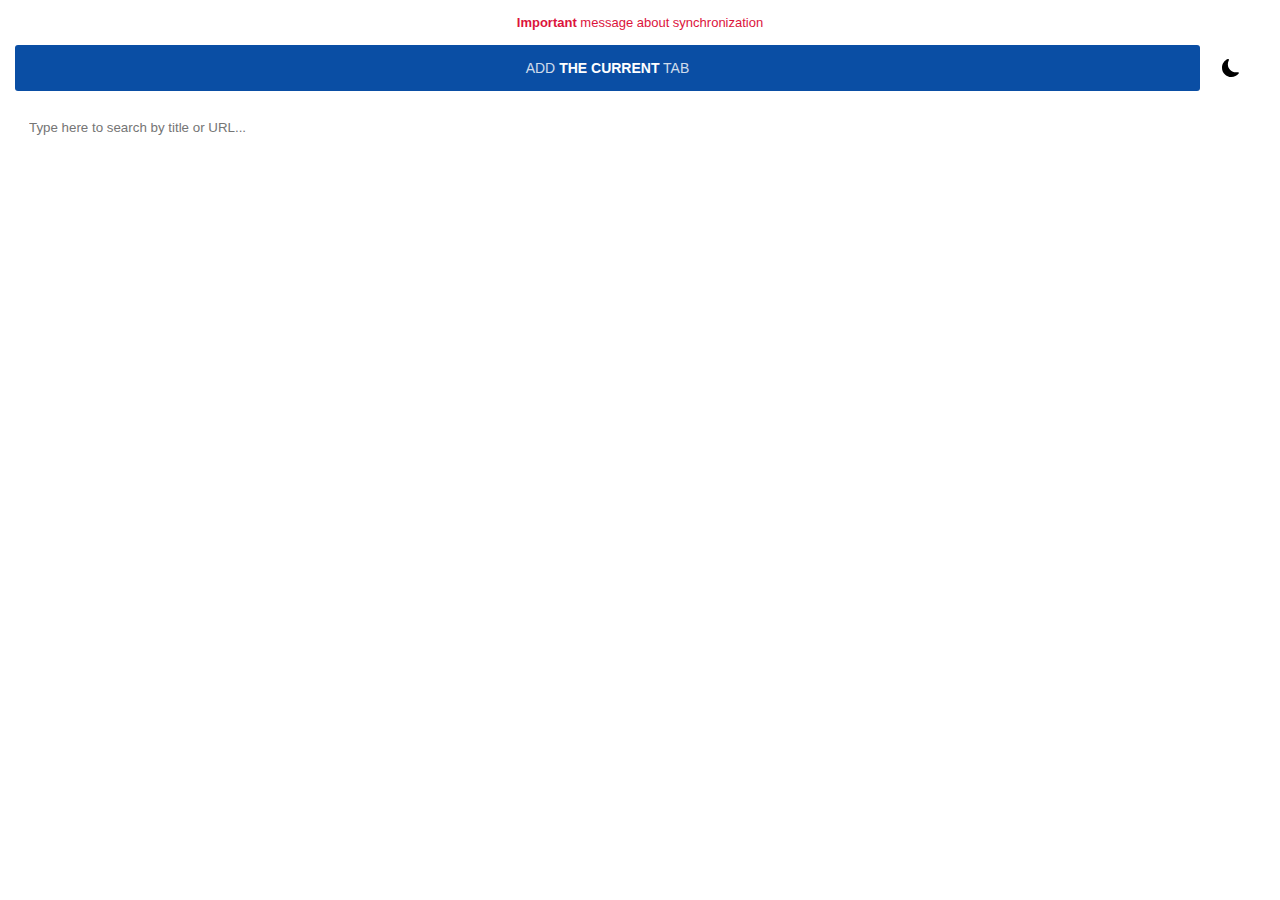
==== src/index.html @ 744bd23e "Add sync with Firefox account" ====
<!DOCTYPE html>
<html lang="en">
<head>
  <meta charset="UTF-8">
  <meta name="viewport" content="width=device-width, initial-scale=1.0">
  <link rel="stylesheet" href="css/style.css">
</head>
<body>
  <header>
    <a class="aboutsyncBTN" href="#"><strong>Important</strong> message about synchronization</a>
    <div class="aboutsync">
      <p>This addon use <b>sync with Firefox account</b>, if you <b>don't have a Firefox account with sync activated</b>, you can use this addon normaly, the data will be store <b>in the local storage</b>. So if <b>you use sync with Firefox Account</b>, may be sure "addons" is synchronize. <b>Firefox takes maybe 5-10min to sync data of addons automaticely</b>, if you want to be sure that the data is sync, <b>I recommend to synchronize it manualy</b> to be sure that <b>the data is sync</b>.</p>
      <p class="opacity" style="margin-top: 5px;"><small>If you have any questions or recommandations, you can send me an email on <b>hi@sp4ceMan.xyz</b>, have fun !</small></p>
      <a href="#" class="aboutsync__gotit"><b>I understand</b> and <b>hide this message</b></a>
    </div>
    <section class="addAndTheme">
      <button id="add">
        <span class="opacity">Add</span> <strong>the current</strong> <span class="opacity">tab</span>
      </button>
      <button id="theme" class="btn">
        <svg class="theme__dark" xmlns="http://www.w3.org/2000/svg" width="18" viewBox="0 0 16 16">
          <path d="M6 .278a.77.77 0 0 1 .08.858 7.2 7.2 0 0 0-.878 3.46c0 4.021 3.278 7.277 7.318 7.277q.792-.001 1.533-.16a.79.79 0 0 1 .81.316.73.73 0 0 1-.031.893A8.35 8.35 0 0 1 8.344 16C3.734 16 0 12.286 0 7.71 0 4.266 2.114 1.312 5.124.06A.75.75 0 0 1 6 .278"/>
        </svg>
        <svg class="theme__light" xmlns="http://www.w3.org/2000/svg" width="18" viewBox="0 0 16 16">
          <path d="M8 11a3 3 0 1 1 0-6 3 3 0 0 1 0 6m0 1a4 4 0 1 0 0-8 4 4 0 0 0 0 8M8 0a.5.5 0 0 1 .5.5v2a.5.5 0 0 1-1 0v-2A.5.5 0 0 1 8 0m0 13a.5.5 0 0 1 .5.5v2a.5.5 0 0 1-1 0v-2A.5.5 0 0 1 8 13m8-5a.5.5 0 0 1-.5.5h-2a.5.5 0 0 1 0-1h2a.5.5 0 0 1 .5.5M3 8a.5.5 0 0 1-.5.5h-2a.5.5 0 0 1 0-1h2A.5.5 0 0 1 3 8m10.657-5.657a.5.5 0 0 1 0 .707l-1.414 1.415a.5.5 0 1 1-.707-.708l1.414-1.414a.5.5 0 0 1 .707 0m-9.193 9.193a.5.5 0 0 1 0 .707L3.05 13.657a.5.5 0 0 1-.707-.707l1.414-1.414a.5.5 0 0 1 .707 0m9.193 2.121a.5.5 0 0 1-.707 0l-1.414-1.414a.5.5 0 0 1 .707-.707l1.414 1.414a.5.5 0 0 1 0 .707M4.464 4.465a.5.5 0 0 1-.707 0L2.343 3.05a.5.5 0 1 1 .707-.707l1.414 1.414a.5.5 0 0 1 0 .708"/>
        </svg>
      </button>
    </section>
    <form class="search">
      <input type="text" name="search" class="search__input" placeholder="Type here to search by title or URL...">
      <button class="search__clear" type="button">
        <svg xmlns="http://www.w3.org/2000/svg" width="24" fill="#fff" class="bi bi-x" viewBox="0 0 16 16">
          <path d="M4.646 4.646a.5.5 0 0 1 .708 0L8 7.293l2.646-2.647a.5.5 0 0 1 .708.708L8.707 8l2.647 2.646a.5.5 0 0 1-.708.708L8 8.707l-2.646 2.647a.5.5 0 0 1-.708-.708L7.293 8 4.646 5.354a.5.5 0 0 1 0-.708"/>
        </svg>
      </button>
    </form>
  </header>
  <ul id="app"></ul>
  <script src="js/app.js"></script>
  <script src="js/theme.js"></script>
  <script src="js/aboutsync.js"></script>
</body>
</html>
---- src/css/style.css ----
:root[data-theme="dark"] {
  --main-background-color: #000000;
  --text-color: #e1e1e1;
  --btn-background-color: rgba(255, 255, 255, 0.2);
  --btn-background-color-hover: rgba(255, 255, 255, 0.3);
  --list-background-color: #1c1c1c;
  --list-even-background-color: #313131;
  --list-background-color-hover: #0a4ea4;
  --search-input-background-color: rgba(255, 255, 255, 0.2);
  --search-input-background-color-focus: rgba(255, 255, 255, 0.3);
}

:root[data-theme="light"] {
  --main-background-color: #fff;
  --text-color: #000;
  --btn-background-color: rgba(0, 0, 0, 0.1);
  --btn-background-color-hover: rgba(0, 0, 0, 0.2);
  --list-background-color: #f0f0f0;
  --list-even-background-color: #d8d8d8;
  --list-background-color-hover: #b3d4ff;
  --search-input-background-color: rgba(0, 0, 0, 0.1);
  --search-input-background-color-focus: rgba(0, 0, 0, 0.2);
}

:root {
  --border-radius: 3px;
}

body {
  font-family: 'Segoe UI', Tahoma, Geneva, Verdana, sans-serif;
  background-color: var(--main-background-color);
  color: var(--text-color);
  font-size: 14px;
  margin: 0;
  padding: 0;
}

a {
  color: var(--text-color);
}

header {
  display: flex;
  flex-direction: column;
  gap: 15px;
  margin: 15px 15px;
}

.addAndTheme {
  display: flex;
  gap: 15px;
}

.search {
  position: relative;
}

.search__input {
  padding: 14px;
  background-color: var(--search-input-background-color);
  border: 0;
  border-radius: var(--border-radius);
  color: var(--text-color);
  width: 100%;
  padding-right: 65px;
}

.search__input:focus {
  outline: none;
  background-color: var(--search-input-background-color-focus);
}

.search__clear {
  position: absolute;
  top: 8px;
  right: 8px;
  bottom: 8px;
  background-color: #c6225b;
  border: 0;
  border-radius: var(--border-radius);
  color: #fff;
  padding: 2px 2px 0px 2px;
  display: none;
}

.search__clear:hover {
  background-color: #f20658;
  cursor: pointer;
}

#theme {
  width: 50px;
  display: flex;
  align-items: center;
  justify-content: center;
  border: 0;
  border-radius: var(--border-radius);
  cursor: pointer;
}

.theme__dark {
  fill: #000;
}

.theme__light {
  fill: #fff;
}

.opacity {
  opacity: .8;
}

#app {
  list-style-type: none;
  padding: 0;
  margin: 0;
  overflow: hidden;
}

#app li {
  display: flex;
  justify-content: space-between;
  cursor: pointer;
  align-items: center;
  background-color: var(--list-background-color);
  transition: background-color 0s ease-out;
}

#app li:hover {
  background-color: var(--list-background-color-hover)!important;
}

#app li:nth-child(even) {
  background-color: var(--list-even-background-color);
}

#app li a {
  text-decoration: none;
  display: flex;
  padding: 10px 15px;
  gap: 10px;
  align-items: center;
  overflow: hidden;
  flex: 1;
}

.favicon {
  width: 28px;
  display: flex;
  flex: 0 0 auto;
  & img {
    width: 100%;
    border-radius: var(--border-radius);
  }
}

.informations {
  overflow: hidden;
  .title {
    text-overflow: ellipsis;
    overflow: hidden;
    text-wrap: nowrap;
    font-weight: 600;
  }
  .url {
    opacity: 0.6;
    font-size: 0.9em;
    text-overflow: ellipsis;
    overflow: hidden;
    text-wrap: nowrap;
  }
}

.btn {
  background-color: var(--btn-background-color);
}

.btn:hover {
  background-color: var(--btn-background-color-hover);
}

.delete {
  margin-right: 10px;
  border: 0;
  cursor: pointer;
  border-radius: var(--border-radius);
  padding: 6px 10px;
  color: var(--text-color);
}

.confirmDelete, .confirmDelete:hover {
  background-color: #c6225b;
  color: #fff;
}

#add {
  background-color: #0a4ea4;
  color: #ffffff;
  cursor: pointer;
  padding: 15px 15px;
  border: 0;
  font-size: 1em;
  border-radius: var(--border-radius);
  text-align: center;
  text-transform: uppercase;
  flex: 1;
}

#add:hover {
  background-color: #0f66d9;
}

.aboutsync {
  background-color: crimson;
  color: #fff;
  padding: 15px;
  border-radius: var(--border-radius);
  display: none;
}

.aboutsync p {
  margin: 0;
  padding: 0;
}

.aboutsync__gotit {
  background-color: yellow;
  display: block;
  text-align: center;
  padding: 10px;
  text-decoration: none;
  margin-top: 12px;
  border-radius: var(--border-radius);
  color: #000;
}

.aboutsync__gotit:hover {
  background-color: rgb(255, 255, 226);
}

.aboutsyncBTN {
  text-decoration: none;
  color: crimson;
  text-align: center;
  font-size: small;
}

.aboutsyncBTN:hover {
  color: rgb(239, 10, 56);
}
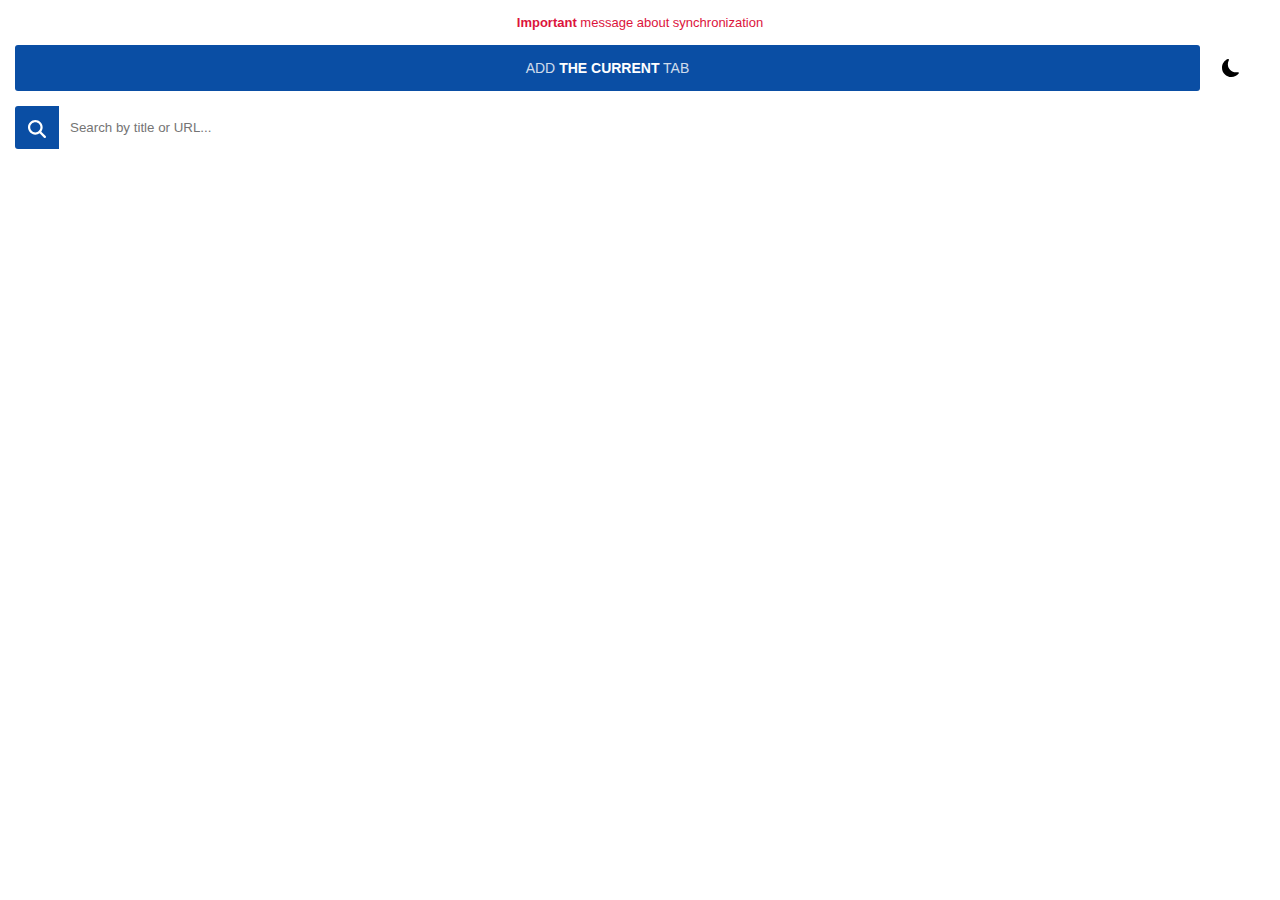
==== commit 2b545c12: "Update add icon search" ====
--- a/src/index.html
+++ b/src/index.html
@@ -9,8 +9,8 @@
   <header>
     <a class="aboutsyncBTN" href="#"><strong>Important</strong> message about synchronization</a>
     <div class="aboutsync">
-      <p>This addon use <b>sync with Firefox account</b>, if you <b>don't have a Firefox account with sync activated</b>, you can use this addon normaly, the data will be store <b>in the local storage</b>. So if <b>you use sync with Firefox Account</b>, may be sure "addons" is synchronize. <b>Firefox takes maybe 5-10min to sync data of addons automaticely</b>, if you want to be sure that the data is sync, <b>I recommend to synchronize it manualy</b> to be sure that <b>the data is sync</b>.</p>
-      <p class="opacity" style="margin-top: 5px;"><small>If you have any questions or recommandations, you can send me an email on <b>hi@sp4ceMan.xyz</b>, have fun !</small></p>
+      <p>This add-on uses <b>synchronization with Firefox Account</b>. If you <b>don't have a Firefox Account with synchronization enabled</b>, you can use this add-on <b>normally</b>. However, <b>if you are using the synchronization with Firefox Account</b>, make sure that <b>"Add-ons"</b> are <b>synced</b>. <b>Firefox</b> can take <b>5-10 minutes</b> to <b>synchronize automatically</b> add-on data. If you want <b>to be sure</b> that <b>the data</b> is <b>synced</b>, I <b>recommend to synchronize</b> it <b>manually</b>. Each time <b>the browser</b> is opened, a <b>synchronization</b> is performed.</p>
+      <p style="margin-top: 5px;user-select: text;"><span class="opacity"><small>If you have any questions or recommandations, you can send me an email on</span> <b>hi@sp4ceMan.xyz</b><span class="opacity">, have fun !</span></small></p>
       <a href="#" class="aboutsync__gotit"><b>I understand</b> and <b>hide this message</b></a>
     </div>
     <section class="addAndTheme">
@@ -27,7 +27,12 @@
       </button>
     </section>
     <form class="search">
-      <input type="text" name="search" class="search__input" placeholder="Type here to search by title or URL...">
+      <div class="search__icon">
+        <svg width="18"viewBox="0 0 16 16" xmlns="http://www.w3.org/2000/svg" fill="currentColor">
+          <path d="M10.334,11.798C9.261,12.575 7.942,13.034 6.517,13.034C2.92,13.034 0,10.114 0,6.517C0,2.92 2.92,0 6.517,0C10.114,0 13.034,2.92 13.034,6.517C13.034,7.942 12.575,9.261 11.798,10.334L15.697,14.233C16.101,14.637 16.101,15.293 15.697,15.697C15.293,16.101 14.637,16.101 14.233,15.697L10.334,11.798ZM6.517,1.983C4.015,1.983 1.983,4.015 1.983,6.517C1.983,9.019 4.015,11.05 6.517,11.05C9.019,11.05 11.05,9.019 11.05,6.517C11.05,4.015 9.019,1.983 6.517,1.983Z"/>
+        </svg>
+      </div>
+      <input type="text" name="search" class="search__input" placeholder="Search by title or URL...">
       <button class="search__clear" type="button">
         <svg xmlns="http://www.w3.org/2000/svg" width="24" fill="#fff" class="bi bi-x" viewBox="0 0 16 16">
           <path d="M4.646 4.646a.5.5 0 0 1 .708 0L8 7.293l2.646-2.647a.5.5 0 0 1 .708.708L8.707 8l2.647 2.646a.5.5 0 0 1-.708.708L8 8.707l-2.646 2.647a.5.5 0 0 1-.708-.708L7.293 8 4.646 5.354a.5.5 0 0 1 0-.708"/>
--- a/src/css/style.css
+++ b/src/css/style.css
@@ -1,25 +1,25 @@
 :root[data-theme="dark"] {
-  --main-background-color: #000000;
+  --primary-color: #000000;
+  --secondary-color: #313131;
+  --secondary-color-hover: #3e3e3e;
   --text-color: #e1e1e1;
-  --btn-background-color: rgba(255, 255, 255, 0.2);
-  --btn-background-color-hover: rgba(255, 255, 255, 0.3);
-  --list-background-color: #1c1c1c;
-  --list-even-background-color: #313131;
+  --list-background-color: var(--secondary-color);
   --list-background-color-hover: #0a4ea4;
-  --search-input-background-color: rgba(255, 255, 255, 0.2);
-  --search-input-background-color-focus: rgba(255, 255, 255, 0.3);
+  --btn-delete-background-color: rgba(255, 255, 255, 0.2);
+  --btn-delete-background-color-hover: rgba(255, 255, 255, 0.3);
+  --background-pattern: url(../images/pattern_white.png);
 }
 
 :root[data-theme="light"] {
-  --main-background-color: #fff;
+  --primary-color: #fff;
+  --secondary-color: #e5e5e5;
+  --secondary-color-hover: #cccccc;
   --text-color: #000;
-  --btn-background-color: rgba(0, 0, 0, 0.1);
-  --btn-background-color-hover: rgba(0, 0, 0, 0.2);
-  --list-background-color: #f0f0f0;
-  --list-even-background-color: #d8d8d8;
-  --list-background-color-hover: #b3d4ff;
-  --search-input-background-color: rgba(0, 0, 0, 0.1);
-  --search-input-background-color-focus: rgba(0, 0, 0, 0.2);
+  --list-background-color: var(--secondary-color);
+  --list-background-color-hover: #ffe494;
+  --btn-delete-background-color: rgba(255,255,255,.8);
+  --btn-delete-background-color-hover: rgba(255,255,255,1);
+  --background-pattern: url(../images/pattern_black.png);
 }
 
 :root {
@@ -28,7 +28,7 @@
 
 body {
   font-family: 'Segoe UI', Tahoma, Geneva, Verdana, sans-serif;
-  background-color: var(--main-background-color);
+  background-color: var(--primary-color);
   color: var(--text-color);
   font-size: 14px;
   margin: 0;
@@ -43,7 +43,7 @@
   display: flex;
   flex-direction: column;
   gap: 15px;
-  margin: 15px 15px;
+  margin: 15px 15px 15px 15px;
 }
 
 .addAndTheme {
@@ -53,21 +53,36 @@
 
 .search {
   position: relative;
+  overflow: hidden;
+  border-radius: var(--border-radius);
+}
+
+.search__icon {
+  position: absolute;
+  background-color: #0a4ea4;
+  color: white;
+  height: 44px;
+  width: 44px;
+  align-content: center;
+  text-align: center;
+}
+
+.search__icon svg {
+  position: relative;
+  top: 2px;
 }
 
 .search__input {
-  padding: 14px;
-  background-color: var(--search-input-background-color);
-  border: 0;
-  border-radius: var(--border-radius);
+  padding: 14px 55px 14px 55px;
+  background-color: var(--secondary-color);
+  border: 0;
   color: var(--text-color);
   width: 100%;
-  padding-right: 65px;
 }
 
 .search__input:focus {
   outline: none;
-  background-color: var(--search-input-background-color-focus);
+  background-color: var(--secondary-color-hover);
 }
 
 .search__clear {
@@ -96,6 +111,8 @@
   border: 0;
   border-radius: var(--border-radius);
   cursor: pointer;
+  background-image: var(--background-pattern);
+  background-repeat: repeat-x;
 }
 
 .theme__dark {
@@ -123,21 +140,25 @@
   cursor: pointer;
   align-items: center;
   background-color: var(--list-background-color);
-  transition: background-color 0s ease-out;
+  margin: 0 15px 10px 15px;
+  border-radius: var(--border-radius);
+  background-image: var(--background-pattern);
+  background-repeat: repeat-x;
 }
 
 #app li:hover {
   background-color: var(--list-background-color-hover)!important;
-}
-
-#app li:nth-child(even) {
-  background-color: var(--list-even-background-color);
+  transition: background-color 0.15s ease;
+}
+
+#app li:last-child {
+  margin-bottom: 15px;
 }
 
 #app li a {
   text-decoration: none;
   display: flex;
-  padding: 10px 15px;
+  padding: 10px 12px;
   gap: 10px;
   align-items: center;
   overflow: hidden;
@@ -172,20 +193,25 @@
 }
 
 .btn {
-  background-color: var(--btn-background-color);
+  background-color: var(--secondary-color);
 }
 
 .btn:hover {
-  background-color: var(--btn-background-color-hover);
+  background-color: var(--secondary-color-hover);
 }
 
 .delete {
-  margin-right: 10px;
+  margin-right: 12px;
   border: 0;
   cursor: pointer;
   border-radius: var(--border-radius);
   padding: 6px 10px;
   color: var(--text-color);
+  background-color: var(--btn-delete-background-color);
+}
+
+.delete:hover {
+  background-color: var(--btn-delete-background-color-hover);
 }
 
 .confirmDelete, .confirmDelete:hover {
@@ -204,6 +230,8 @@
   text-align: center;
   text-transform: uppercase;
   flex: 1;
+  background-image: url(../images/pattern_white.png);
+  background-repeat: repeat-x;
 }
 
 #add:hover {
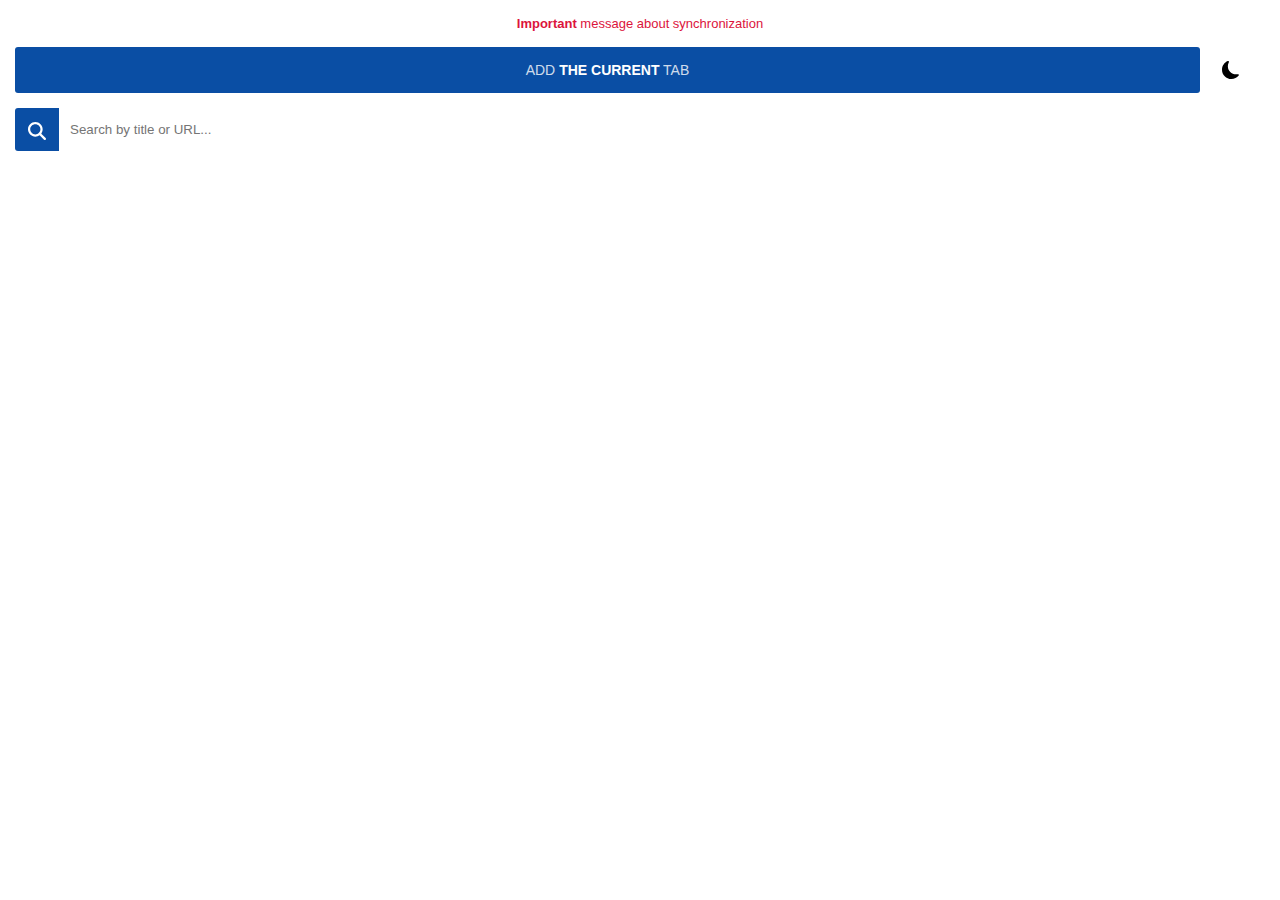
==== commit a85c6559: "Update" ====
--- a/src/index.html
+++ b/src/index.html
@@ -7,13 +7,13 @@
 </head>
 <body>
   <header>
-    <a class="aboutsyncBTN" href="#"><strong>Important</strong> message about synchronization</a>
+    <button class="aboutsyncBTN" href="#"><strong>Important</strong> message about synchronization</button>
     <div class="aboutsync">
       <p>This add-on uses <b>synchronization with Firefox Account</b>. If you <b>don't have a Firefox Account with synchronization enabled</b>, you can use this add-on <b>normally</b>. However, <b>if you are using the synchronization with Firefox Account</b>, make sure that <b>"Add-ons"</b> are <b>synced</b>. <b>Firefox</b> can take <b>5-10 minutes</b> to <b>synchronize automatically</b> add-on data. If you want <b>to be sure</b> that <b>the data</b> is <b>synced</b>, I <b>recommend to synchronize</b> it <b>manually</b>. Each time <b>the browser</b> is opened, a <b>synchronization</b> is performed.</p>
       <p style="margin-top: 5px;user-select: text;"><span class="opacity"><small>If you have any questions or recommandations, you can send me an email on</span> <b>hi@sp4ceMan.xyz</b><span class="opacity">, have fun !</span></small></p>
       <a href="#" class="aboutsync__gotit"><b>I understand</b> and <b>hide this message</b></a>
     </div>
-    <section class="addAndTheme">
+    <div class="addAndTheme">
       <button id="add">
         <span class="opacity">Add</span> <strong>the current</strong> <span class="opacity">tab</span>
       </button>
@@ -25,8 +25,8 @@
           <path d="M8 11a3 3 0 1 1 0-6 3 3 0 0 1 0 6m0 1a4 4 0 1 0 0-8 4 4 0 0 0 0 8M8 0a.5.5 0 0 1 .5.5v2a.5.5 0 0 1-1 0v-2A.5.5 0 0 1 8 0m0 13a.5.5 0 0 1 .5.5v2a.5.5 0 0 1-1 0v-2A.5.5 0 0 1 8 13m8-5a.5.5 0 0 1-.5.5h-2a.5.5 0 0 1 0-1h2a.5.5 0 0 1 .5.5M3 8a.5.5 0 0 1-.5.5h-2a.5.5 0 0 1 0-1h2A.5.5 0 0 1 3 8m10.657-5.657a.5.5 0 0 1 0 .707l-1.414 1.415a.5.5 0 1 1-.707-.708l1.414-1.414a.5.5 0 0 1 .707 0m-9.193 9.193a.5.5 0 0 1 0 .707L3.05 13.657a.5.5 0 0 1-.707-.707l1.414-1.414a.5.5 0 0 1 .707 0m9.193 2.121a.5.5 0 0 1-.707 0l-1.414-1.414a.5.5 0 0 1 .707-.707l1.414 1.414a.5.5 0 0 1 0 .707M4.464 4.465a.5.5 0 0 1-.707 0L2.343 3.05a.5.5 0 1 1 .707-.707l1.414 1.414a.5.5 0 0 1 0 .708"/>
         </svg>
       </button>
-    </section>
-    <form class="search">
+    </div>
+    <div class="search">
       <div class="search__icon">
         <svg width="18"viewBox="0 0 16 16" xmlns="http://www.w3.org/2000/svg" fill="currentColor">
           <path d="M10.334,11.798C9.261,12.575 7.942,13.034 6.517,13.034C2.92,13.034 0,10.114 0,6.517C0,2.92 2.92,0 6.517,0C10.114,0 13.034,2.92 13.034,6.517C13.034,7.942 12.575,9.261 11.798,10.334L15.697,14.233C16.101,14.637 16.101,15.293 15.697,15.697C15.293,16.101 14.637,16.101 14.233,15.697L10.334,11.798ZM6.517,1.983C4.015,1.983 1.983,4.015 1.983,6.517C1.983,9.019 4.015,11.05 6.517,11.05C9.019,11.05 11.05,9.019 11.05,6.517C11.05,4.015 9.019,1.983 6.517,1.983Z"/>
@@ -38,7 +38,7 @@
           <path d="M4.646 4.646a.5.5 0 0 1 .708 0L8 7.293l2.646-2.647a.5.5 0 0 1 .708.708L8.707 8l2.647 2.646a.5.5 0 0 1-.708.708L8 8.707l-2.646 2.647a.5.5 0 0 1-.708-.708L7.293 8 4.646 5.354a.5.5 0 0 1 0-.708"/>
         </svg>
       </button>
-    </form>
+    </div>
   </header>
   <ul id="app"></ul>
   <script src="js/app.js"></script>
--- a/src/css/style.css
+++ b/src/css/style.css
@@ -267,10 +267,12 @@
 }
 
 .aboutsyncBTN {
-  text-decoration: none;
   color: crimson;
   text-align: center;
   font-size: small;
+  border: 0;
+  background-color: transparent;
+  cursor: pointer;
 }
 
 .aboutsyncBTN:hover {
